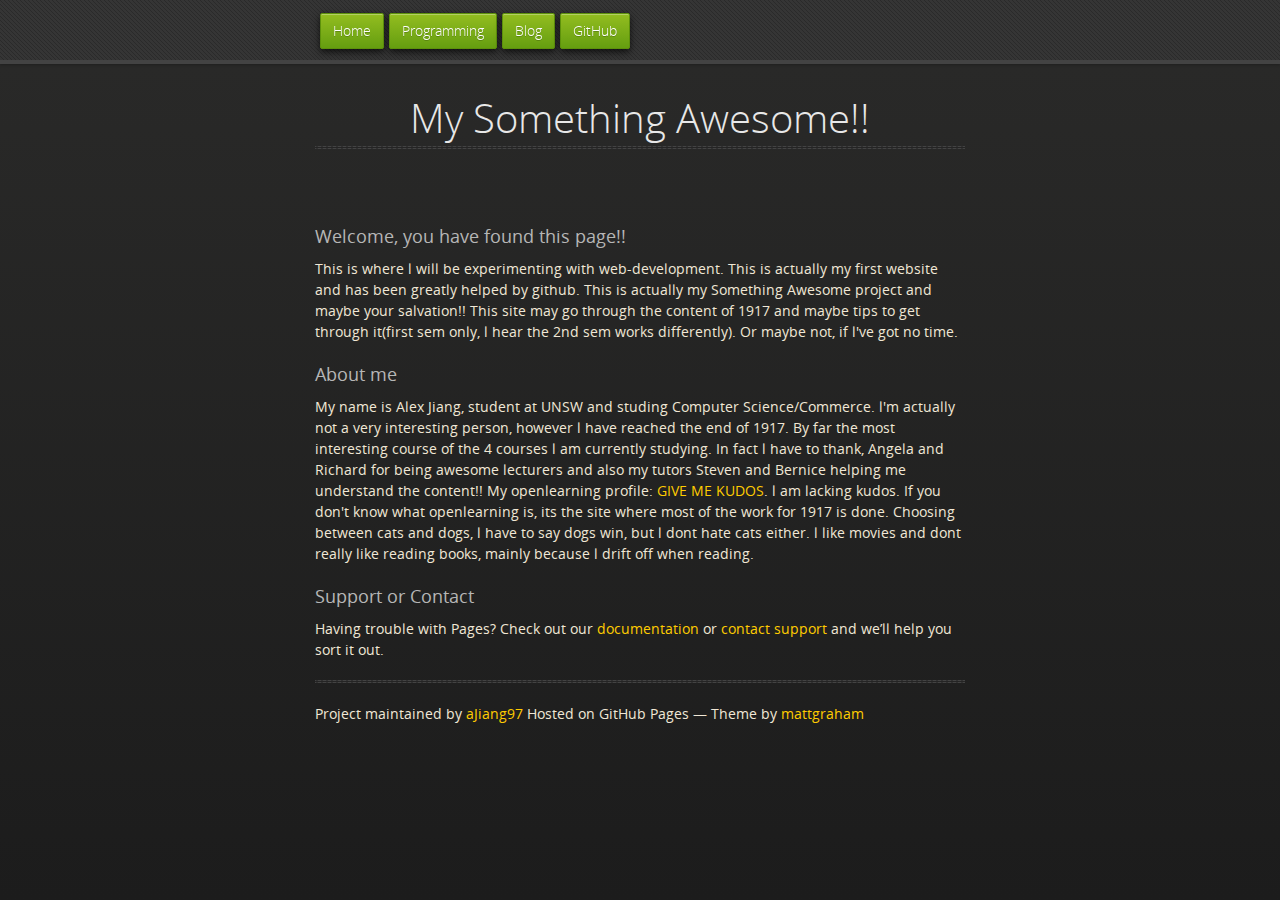
==== index.html @ 948319b3 "Update index.html" ====
<!doctype html>
<html>
    <head>
        <meta charset="utf-8">
        <meta http-equiv="X-UA-Compatible" content="chrome=1">
        <title>Comp 1917, Something Awesome</title>
        <link rel="stylesheet" href="stylesheets/styles.css">
        <link rel="stylesheet" href="stylesheets/github-dark.css">
        <script src="https://ajax.googleapis.com/ajax/libs/jquery/1.7.1/jquery.min.js"></script>
        <script src="javascripts/respond.js"></script>
        <meta name="viewport" content="width=device-width, initial-scale=1, user-scalable=no">
    </head>
  
    <body>
        <div id="header">
            <nav>
                <li class="fork"><a href="/">Home</a></li>
                <li class="fork"><a href="/1917">Programming</a></li>
                <li class="fork"><a href="https://www.openlearning.com/u/alexjiang/blog" target="_blank">Blog</a></li>
                <li class="fork"><a href="https://github.com/aJiang97" target="_blank">GitHub</a></li>
            </nav>
        </div>

    <div class="wrapper">
        
    <section>
        <div id="title">
            <h1>My Something Awesome!!</h1>
            <hr>
        </div>
        
<h3><a id="welcome" class="anchor" href="#welcome-to-github-pages" aria-hidden="true">
    <span aria-hidden="true" class="octicon octicon-link"></span></a>Welcome, you have found this page!!</h3>

<p>This is where l will be experimenting with web-development. This is actually my first website and has been greatly helped by 
github. This is actually my Something Awesome project and maybe your salvation!! This site may go through the content of 1917 
and maybe tips to get through it(first sem only, l hear the 2nd sem works differently). Or maybe not, if l've got no time.</p>

<h3><a id="about me" class="anchor" href="#designer-templates" aria-hidden="true">
    <span aria-hidden="true" class="octicon octicon-link"></span></a>About me</h3>

<p>My name is Alex Jiang, student at UNSW and studing Computer Science/Commerce. l'm actually not a very interesting person,
 however l have reached the end of 1917. By far the most interesting course of the 4 courses l am currently studying. In fact l 
 have to thank, Angela and Richard for being awesome lecturers and also my tutors Steven and Bernice helping me understand the 
 content!! My openlearning profile: <a href="https://www.openlearning.com/u/alexjiang" target="_blank">GIVE ME KUDOS</a>. 
 l am lacking kudos. If you don't know what openlearning is, its the site where most of the work for 1917 is done.
 Choosing between cats and dogs, l have to say dogs win, but l dont hate cats either. l like movies and dont really like 
 reading books, mainly because l drift off when reading.</p>

<h3><a id="support-or-contact" class="anchor" href="#support-or-contact" aria-hidden="true">
    <span aria-hidden="true" class="octicon octicon-link"></span></a>Support or Contact</h3>

<p>Having trouble with Pages? Check out our <a href="https://help.github.com/pages">documentation</a> 
 or <a href="https://github.com/contact">contact support</a> and we’ll help you sort it out.</p>

    <hr>
    <span class="credits left">Project maintained by <a href="https://github.com/aJiang97">aJiang97</a></span>
    <span class="credits right">Hosted on GitHub Pages &mdash; Theme by <a href="https://twitter.com/michigangraham">mattgraham</a></span>

    </section>
    </div>
    </body>
</html>
---- stylesheets/styles.css ----
@font-face {
  font-family: 'OpenSansLight';
  src: url("../fonts/OpenSans-Light-webfont.eot");
  src: url("../fonts/OpenSans-Light-webfont.eot?#iefix") format("embedded-opentype"), url("../fonts/OpenSans-Light-webfont.woff") format("woff"), url("../fonts/OpenSans-Light-webfont.ttf") format("truetype"), url("../fonts/OpenSans-Light-webfont.svg#OpenSansLight") format("svg");
  font-weight: normal;
  font-style: normal;
}

@font-face {
  font-family: 'OpenSansLightItalic';
  src: url("../fonts/OpenSans-LightItalic-webfont.eot");
  src: url("../fonts/OpenSans-LightItalic-webfont.eot?#iefix") format("embedded-opentype"), url("../fonts/OpenSans-LightItalic-webfont.woff") format("woff"), url("../fonts/OpenSans-LightItalic-webfont.ttf") format("truetype"), url("../fonts/OpenSans-LightItalic-webfont.svg#OpenSansLightItalic") format("svg");
  font-weight: normal;
  font-style: normal;
}

@font-face {
  font-family: 'OpenSansRegular';
  src: url("../fonts/OpenSans-Regular-webfont.eot");
  src: url("../fonts/OpenSans-Regular-webfont.eot?#iefix") format("embedded-opentype"), url("../fonts/OpenSans-Regular-webfont.woff") format("woff"), url("../fonts/OpenSans-Regular-webfont.ttf") format("truetype"), url("../fonts/OpenSans-Regular-webfont.svg#OpenSansRegular") format("svg");
  font-weight: normal;
  font-style: normal;
  -webkit-font-smoothing: antialiased;
}

@font-face {
  font-family: 'OpenSansItalic';
  src: url("../fonts/OpenSans-Italic-webfont.eot");
  src: url("../fonts/OpenSans-Italic-webfont.eot?#iefix") format("embedded-opentype"), url("../fonts/OpenSans-Italic-webfont.woff") format("woff"), url("../fonts/OpenSans-Italic-webfont.ttf") format("truetype"), url("../fonts/OpenSans-Italic-webfont.svg#OpenSansItalic") format("svg");
  font-weight: normal;
  font-style: normal;
  -webkit-font-smoothing: antialiased;
}

@font-face {
  font-family: 'OpenSansSemibold';
  src: url("../fonts/OpenSans-Semibold-webfont.eot");
  src: url("../fonts/OpenSans-Semibold-webfont.eot?#iefix") format("embedded-opentype"), url("../fonts/OpenSans-Semibold-webfont.woff") format("woff"), url("../fonts/OpenSans-Semibold-webfont.ttf") format("truetype"), url("../fonts/OpenSans-Semibold-webfont.svg#OpenSansSemibold") format("svg");
  font-weight: normal;
  font-style: normal;
  -webkit-font-smoothing: antialiased;
}

@font-face {
  font-family: 'OpenSansSemiboldItalic';
  src: url("../fonts/OpenSans-SemiboldItalic-webfont.eot");
  src: url("../fonts/OpenSans-SemiboldItalic-webfont.eot?#iefix") format("embedded-opentype"), url("../fonts/OpenSans-SemiboldItalic-webfont.woff") format("woff"), url("../fonts/OpenSans-SemiboldItalic-webfont.ttf") format("truetype"), url("../fonts/OpenSans-SemiboldItalic-webfont.svg#OpenSansSemiboldItalic") format("svg");
  font-weight: normal;
  font-style: normal;
  -webkit-font-smoothing: antialiased;
}

@font-face {
  font-family: 'OpenSansBold';
  src: url("../fonts/OpenSans-Bold-webfont.eot");
  src: url("../fonts/OpenSans-Bold-webfont.eot?#iefix") format("embedded-opentype"), url("../fonts/OpenSans-Bold-webfont.woff") format("woff"), url("../fonts/OpenSans-Bold-webfont.ttf") format("truetype"), url("../fonts/OpenSans-Bold-webfont.svg#OpenSansBold") format("svg");
  font-weight: normal;
  font-style: normal;
  -webkit-font-smoothing: antialiased;
}

@font-face {
  font-family: 'OpenSansBoldItalic';
  src: url("../fonts/OpenSans-BoldItalic-webfont.eot");
  src: url("../fonts/OpenSans-BoldItalic-webfont.eot?#iefix") format("embedded-opentype"), url("../fonts/OpenSans-BoldItalic-webfont.woff") format("woff"), url("../fonts/OpenSans-BoldItalic-webfont.ttf") format("truetype"), url("../fonts/OpenSans-BoldItalic-webfont.svg#OpenSansBoldItalic") format("svg");
  font-weight: normal;
  font-style: normal;
  -webkit-font-smoothing: antialiased;
}

/* normalize.css 2012-02-07T12:37 UTC - https://github.com/necolas/normalize.css */
/* =============================================================================
   HTML5 display definitions
   ========================================================================== */
/*
 * Corrects block display not defined in IE6/7/8/9 & FF3
 */
article,
aside,
details,
figcaption,
figure,
footer,
header,
hgroup,
nav,
section,
summary {
  display: block;
}

/*
 * Corrects inline-block display not defined in IE6/7/8/9 & FF3
 */
audio,
canvas,
video {
  display: inline-block;
  *display: inline;
  *zoom: 1;
}

/*
 * Prevents modern browsers from displaying 'audio' without controls
 */
audio:not([controls]) {
  display: none;
}

/*
 * Addresses styling for 'hidden' attribute not present in IE7/8/9, FF3, S4
 * Known issue: no IE6 support
 */
[hidden] {
  display: none;
}

/* =============================================================================
   Base
   ========================================================================== */
/*
 * 1. Corrects text resizing oddly in IE6/7 when body font-size is set using em units
 *    http://clagnut.com/blog/348/#c790
 * 2. Prevents iOS text size adjust after orientation change, without disabling user zoom
 *    www.456bereastreet.com/archive/201012/controlling_text_size_in_safari_for_ios_without_disabling_user_zoom/
 */
html {
  font-size: 100%;
  /* 1 */
  -webkit-text-size-adjust: 100%;
  /* 2 */
  -ms-text-size-adjust: 100%;
  /* 2 */
}

/*
 * Addresses font-family inconsistency between 'textarea' and other form elements.
 */
html,
button,
input,
select,
textarea {
  font-family: sans-serif;
}

/*
 * Addresses margins handled incorrectly in IE6/7
 */
body {
  margin: 0;
}

/* =============================================================================
   Links
   ========================================================================== */
/*
 * Addresses outline displayed oddly in Chrome
 */
a:focus {
  outline: thin dotted;
}

/*
 * Improves readability when focused and also mouse hovered in all browsers
 * people.opera.com/patrickl/experiments/keyboard/test
 */
a:hover,
a:active {
  outline: 0;
}

/* =============================================================================
   Typography
   ========================================================================== */
/*
 * Addresses font sizes and margins set differently in IE6/7
 * Addresses font sizes within 'section' and 'article' in FF4+, Chrome, S5
 */
h1 {
  font-size: 2em;
  margin: 0.67em 0;
}

h2 {
  font-size: 1.5em;
  margin: 0.83em 0;
}

h3 {
  font-size: 1.17em;
  margin: 1em 0;
}

h4 {
  font-size: 1em;
  margin: 1.33em 0;
}

h5 {
  font-size: 0.83em;
  margin: 1.67em 0;
}

h6 {
  font-size: 0.75em;
  margin: 2.33em 0;
}

/*
 * Addresses styling not present in IE7/8/9, S5, Chrome
 */
abbr[title] {
  border-bottom: 1px dotted;
}

/*
 * Addresses style set to 'bolder' in FF3+, S4/5, Chrome
*/
b,
strong {
  font-weight: bold;
}

blockquote {
  margin: 1em 40px;
}

/*
 * Addresses styling not present in S5, Chrome
 */
dfn {
  font-style: italic;
}

/*
 * Addresses styling not present in IE6/7/8/9
 */
mark {
  background: #ff0;
  color: #000;
}

/*
 * Addresses margins set differently in IE6/7
 */
p,
pre {
  margin: 1em 0;
}

/*
 * Corrects font family set oddly in IE6, S4/5, Chrome
 * en.wikipedia.org/wiki/User:Davidgothberg/Test59
 */
pre,
code,
kbd,
samp {
  font-family: monospace, serif;
  _font-family: 'courier new', monospace;
  font-size: 1em;
}

/*
 * 1. Addresses CSS quotes not supported in IE6/7
 * 2. Addresses quote property not supported in S4
 */
/* 1 */
q {
  quotes: none;
}

/* 2 */
q:before,
q:after {
  content: '';
  content: none;
}

small {
  font-size: 75%;
}

/*
 * Prevents sub and sup affecting line-height in all browsers
 * gist.github.com/413930
 */
sub,
sup {
  font-size: 75%;
  line-height: 0;
  position: relative;
  vertical-align: baseline;
}

sup {
  top: -0.5em;
}

sub {
  bottom: -0.25em;
}

/* =============================================================================
   Lists
   ========================================================================== */
/*
 * Addresses margins set differently in IE6/7
 */
dl,
menu,
ol,
ul {
  margin: 1em 0;
}

dd {
  margin: 0 0 0 40px;
}

/*
 * Addresses paddings set differently in IE6/7
 */
menu,
ol,
ul {
  padding: 0 0 0 40px;
}

/*
 * Corrects list images handled incorrectly in IE7
 */
nav ul,
nav ol {
  list-style: none;
  list-style-image: none;
}

/* =============================================================================
   Embedded content
   ========================================================================== */
/*
 * 1. Removes border when inside 'a' element in IE6/7/8/9, FF3
 * 2. Improves image quality when scaled in IE7
 *    code.flickr.com/blog/2008/11/12/on-ui-quality-the-little-things-client-side-image-resizing/
 */
img {
  border: 0;
  /* 1 */
  -ms-interpolation-mode: bicubic;
  /* 2 */
}

/*
 * Corrects overflow displayed oddly in IE9
 */
svg:not(:root) {
  overflow: hidden;
}

/* =============================================================================
   Figures
   ========================================================================== */
/*
 * Addresses margin not present in IE6/7/8/9, S5, O11
 */
figure {
  margin: 0;
}

/* =============================================================================
   Forms
   ========================================================================== */
/*
 * Corrects margin displayed oddly in IE6/7
 */
form {
  margin: 0;
}

/*
 * Define consistent border, margin, and padding
 */
fieldset {
  border: 1px solid #c0c0c0;
  margin: 0 2px;
  padding: 0.35em 0.625em 0.75em;
}

/*
 * 1. Corrects color not being inherited in IE6/7/8/9
 * 2. Corrects text not wrapping in FF3 
 * 3. Corrects alignment displayed oddly in IE6/7
 */
legend {
  border: 0;
  /* 1 */
  padding: 0;
  white-space: normal;
  /* 2 */
  *margin-left: -7px;
  /* 3 */
}

/*
 * 1. Corrects font size not being inherited in all browsers
 * 2. Addresses margins set differently in IE6/7, FF3+, S5, Chrome
 * 3. Improves appearance and consistency in all browsers
 */
button,
input,
select,
textarea {
  font-size: 100%;
  /* 1 */
  margin: 0;
  /* 2 */
  vertical-align: baseline;
  /* 3 */
  *vertical-align: middle;
  /* 3 */
}

/*
 * Addresses FF3/4 setting line-height on 'input' using !important in the UA stylesheet
 */
button,
input {
  line-height: normal;
  /* 1 */
}

/*
 * 1. Improves usability and consistency of cursor style between image-type 'input' and others
 * 2. Corrects inability to style clickable 'input' types in iOS
 * 3. Removes inner spacing in IE7 without affecting normal text inputs
 *    Known issue: inner spacing remains in IE6
 */
button,
input[type="button"],
input[type="reset"],
input[type="submit"] {
  cursor: pointer;
  /* 1 */
  -webkit-appearance: button;
  /* 2 */
  *overflow: visible;
  /* 3 */
}

/*
 * Re-set default cursor for disabled elements
 */
button[disabled],
input[disabled] {
  cursor: default;
}

/*
 * 1. Addresses box sizing set to content-box in IE8/9
 * 2. Removes excess padding in IE8/9
 * 3. Removes excess padding in IE7
      Known issue: excess padding remains in IE6
 */
input[type="checkbox"],
input[type="radio"] {
  box-sizing: border-box;
  /* 1 */
  padding: 0;
  /* 2 */
  *height: 13px;
  /* 3 */
  *width: 13px;
  /* 3 */
}

/*
 * 1. Addresses appearance set to searchfield in S5, Chrome
 * 2. Addresses box-sizing set to border-box in S5, Chrome (include -moz to future-proof)
 */
input[type="search"] {
  -webkit-appearance: textfield;
  /* 1 */
  -moz-box-sizing: content-box;
  -webkit-box-sizing: content-box;
  /* 2 */
  box-sizing: content-box;
}

/*
 * Removes inner padding and search cancel button in S5, Chrome on OS X
 */
input[type="search"]::-webkit-search-decoration,
input[type="search"]::-webkit-search-cancel-button {
  -webkit-appearance: none;
}

/*
 * Removes inner padding and border in FF3+
 * www.sitepen.com/blog/2008/05/14/the-devils-in-the-details-fixing-dojos-toolbar-buttons/
 */
button::-moz-focus-inner,
input::-moz-focus-inner {
  border: 0;
  padding: 0;
}

/*
 * 1. Removes default vertical scrollbar in IE6/7/8/9
 * 2. Improves readability and alignment in all browsers
 */
textarea {
  overflow: auto;
  /* 1 */
  vertical-align: top;
  /* 2 */
}

/* =============================================================================
   Tables
   ========================================================================== */
/*
 * Remove most spacing between table cells
 */
table {
  border-collapse: collapse;
  border-spacing: 0;
}

body {
  padding: 0px 0 20px 0px;
  margin: 0px;
  font: 14px/1.5 "OpenSansRegular", "Helvetica Neue", Helvetica, Arial, sans-serif;
  color: #f0e7d5;
  font-weight: normal;
  background: #252525;
  background-attachment: fixed !important;
  background: -webkit-gradient(linear, 50% 0%, 50% 100%, color-stop(0%, #2a2a29), color-stop(100%, #1c1c1c));
  background: -webkit-linear-gradient(#2a2a29, #1c1c1c);
  background: -moz-linear-gradient(#2a2a29, #1c1c1c);
  background: -o-linear-gradient(#2a2a29, #1c1c1c);
  background: -ms-linear-gradient(#2a2a29, #1c1c1c);
  background: linear-gradient(#2a2a29, #1c1c1c);
}

h1, h2, h3, h4, h5, h6 {
  color: #e8e8e8;
  margin: 0 0 10px;
  font-family: 'OpenSansRegular', "Helvetica Neue", Helvetica, Arial, sans-serif;
  font-weight: normal;
}

p, ul, ol, table, pre, dl {
  margin: 0 0 20px;
}

h1, h2, h3 {
  line-height: 1.1;
}

h1 {
  font-size: 28px;
}

h2 {
  font-size: 24px;
}

h4, h5, h6 {
  color: #e8e8e8;
}

h3 {
  font-size: 18px;
  line-height: 24px;
  font-family: 'OpenSansRegular', "Helvetica Neue", Helvetica, Arial, sans-serif !important;
  font-weight: normal;
  color: #b6b6b6;
}

a {
  color: #ffcc00;
  font-weight: 400;
  text-decoration: none;
}
a:hover {
  color: #ffeb9b;
}

a small {
  font-size: 11px;
  color: #666;
  margin-top: -0.6em;
  display: block;
}

ul {
  list-style-image: url("../images/bullet.png");
}

strong {
  font-family: 'OpenSansBold', "Helvetica Neue", Helvetica, Arial, sans-serif !important;
  font-weight: normal;
}

.wrapper {
  max-width: 650px;
  margin: 0 auto;
  position: relative;
  padding: 0 20px;
}

section img {
  max-width: 100%;
}

blockquote {
  border-left: 3px solid #ffcc00;
  margin: 0;
  padding: 0 0 0 20px;
  font-style: italic;
}

code {
  font-family: "Lucida Sans", Monaco, Bitstream Vera Sans Mono, Lucida Console, Terminal;
  color: #efefef;
  font-size: 13px;
  margin: 0 4px;
  padding: 4px 6px;
  -moz-border-radius: 2px;
  -webkit-border-radius: 2px;
  -o-border-radius: 2px;
  -ms-border-radius: 2px;
  -khtml-border-radius: 2px;
  border-radius: 2px;
}

pre {
  padding: 8px 15px;
  background: #191919;
  -moz-border-radius: 2px;
  -webkit-border-radius: 2px;
  -o-border-radius: 2px;
  -ms-border-radius: 2px;
  -khtml-border-radius: 2px;
  border-radius: 2px;
  border: 1px solid #121212;
  -moz-box-shadow: inset 0 1px 3px rgba(0, 0, 0, 0.3);
  -webkit-box-shadow: inset 0 1px 3px rgba(0, 0, 0, 0.3);
  -o-box-shadow: inset 0 1px 3px rgba(0, 0, 0, 0.3);
  box-shadow: inset 0 1px 3px rgba(0, 0, 0, 0.3);
  overflow: auto;
  overflow-y: hidden;
}
pre code {
  color: #efefef;
  text-shadow: 0px 1px 0px #000;
  margin: 0;
  padding: 0;
}

table {
  width: 100%;
  border-collapse: collapse;
}

th {
  text-align: left;
  padding: 5px 10px;
  border-bottom: 1px solid #434343;
  color: #b6b6b6;
  font-family: 'OpenSansSemibold', "Helvetica Neue", Helvetica, Arial, sans-serif !important;
  font-weight: normal;
}

td {
  text-align: left;
  padding: 5px 10px;
  border-bottom: 1px solid #434343;
}

hr {
  border: 0;
  outline: none;
  height: 3px;
  background: transparent url("../images/hr.gif") center center repeat-x;
  margin: 0 0 20px;
}

dt {
  color: #F0E7D5;
  font-family: 'OpenSansSemibold', "Helvetica Neue", Helvetica, Arial, sans-serif !important;
  font-weight: normal;
}

#header {
  z-index: 100;
  left: 0;
  top: 0px;
  height: 60px;
  width: 100%;
  position: fixed;
  background: url(../images/nav-bg.gif) #353535;
  border-bottom: 4px solid #434343;
  -moz-box-shadow: 0px 1px 3px rgba(0, 0, 0, 0.25);
  -webkit-box-shadow: 0px 1px 3px rgba(0, 0, 0, 0.25);
  -o-box-shadow: 0px 1px 3px rgba(0, 0, 0, 0.25);
  box-shadow: 0px 1px 3px rgba(0, 0, 0, 0.25);
}
#header nav {
  max-width: 650px;
  margin: 0 auto;
  padding: 0 10px;
  background: blue;
  margin: 6px auto;
}
#header nav li {
  font-family: 'OpenSansLight', "Helvetica Neue", Helvetica, Arial, sans-serif;
  font-weight: normal;
  list-style: none;
  display: inline;
  color: white;
  line-height: 50px;
  text-shadow: 0px 1px 0px rgba(0, 0, 0, 0.2);
  font-size: 14px;
}
#header nav li a {
  color: white;
  border: 1px solid #5d910b;
  background: -webkit-gradient(linear, 50% 0%, 50% 100%, color-stop(0%, #93bd20), color-stop(100%, #659e10));
  background: -webkit-linear-gradient(#93bd20, #659e10);
  background: -moz-linear-gradient(#93bd20, #659e10);
  background: -o-linear-gradient(#93bd20, #659e10);
  background: -ms-linear-gradient(#93bd20, #659e10);
  background: linear-gradient(#93bd20, #659e10);
  -moz-border-radius: 2px;
  -webkit-border-radius: 2px;
  -o-border-radius: 2px;
  -ms-border-radius: 2px;
  -khtml-border-radius: 2px;
  border-radius: 2px;
  -moz-box-shadow: inset 0px 1px 0px rgba(255, 255, 255, 0.3), 0px 3px 7px rgba(0, 0, 0, 0.7);
  -webkit-box-shadow: inset 0px 1px 0px rgba(255, 255, 255, 0.3), 0px 3px 7px rgba(0, 0, 0, 0.7);
  -o-box-shadow: inset 0px 1px 0px rgba(255, 255, 255, 0.3), 0px 3px 7px rgba(0, 0, 0, 0.7);
  box-shadow: inset 0px 1px 0px rgba(255, 255, 255, 0.3), 0px 3px 7px rgba(0, 0, 0, 0.7);
  background-color: #93bd20;
  padding: 10px 12px;
  margin-top: 6px;
  line-height: 14px;
  font-size: 14px;
  display: inline-block;
  text-align: center;
}
#header nav li a:hover {
  background: -webkit-gradient(linear, 50% 0%, 50% 100%, color-stop(0%, #749619), color-stop(100%, #527f0e));
  background: -webkit-linear-gradient(#749619, #527f0e);
  background: -moz-linear-gradient(#749619, #527f0e);
  background: -o-linear-gradient(#749619, #527f0e);
  background: -ms-linear-gradient(#749619, #527f0e);
  background: linear-gradient(#749619, #527f0e);
  background-color: #659e10;
  border: 1px solid #527f0e;
  -moz-box-shadow: inset 0px 1px 1px rgba(0, 0, 0, 0.2), 0px 1px 0px rgba(0, 0, 0, 0);
  -webkit-box-shadow: inset 0px 1px 1px rgba(0, 0, 0, 0.2), 0px 1px 0px rgba(0, 0, 0, 0);
  -o-box-shadow: inset 0px 1px 1px rgba(0, 0, 0, 0.2), 0px 1px 0px rgba(0, 0, 0, 0);
  box-shadow: inset 0px 1px 1px rgba(0, 0, 0, 0.2), 0px 1px 0px rgba(0, 0, 0, 0);
}
#header nav li.fork {
  float: left;
  margin-left: 5px;
}
#header nav li.downloads {
  float: right;
  margin-left: 6px;
}
#header nav li.title {
  float: right;
  margin-right: 10px;
  font-size: 11px;
}

section {
  max-width: 650px;
  padding: 30px 0px 50px 0px;
  margin: 20px 0;
  margin-top: 70px;
}
section #title {
  border: 0;
  outline: none;
  margin: 0 0 50px 0;
  padding: 0 0 5px 0;
}
section #title h1 {
  font-family: 'OpenSansLight', "Helvetica Neue", Helvetica, Arial, sans-serif;
  font-weight: normal;
  font-size: 40px;
  text-align: center;
  line-height: 36px;
}
section #title p {
  color: #d7cfbe;
  font-family: 'OpenSansLight', "Helvetica Neue", Helvetica, Arial, sans-serif;
  font-weight: normal;
  font-size: 18px;
  text-align: center;
}
section #title .credits {
  font-size: 11px;
  font-family: 'OpenSansRegular', "Helvetica Neue", Helvetica, Arial, sans-serif;
  font-weight: normal;
  color: #696969;
  margin-top: -10px;
}
section #wrapper .credits.left {
  float: left;
}
section #wrapper .credits.right {
  float: right;
}

@media print, screen and (max-width: 720px) {
  #wrapper .credits {
    display: block;
    width: 100%;
    line-height: 30px;
    text-align: center;
  }
  #wrapper .credits .left {
    float: none;
    display: block;
  }
  #wrapper .credits .right {
    float: right;
    display: block;
  }
}
@media print, screen and (max-width: 480px) {
  #header {
    margin-top: -20px;
  }

  section {
    margin-top: 40px;
  }

  nav {
    display: none;
  }
}
---- stylesheets/github-dark.css ----
/*
The MIT License (MIT)

Copyright (c) 2015 GitHub, Inc.

Permission is hereby granted, free of charge, to any person obtaining a copy
of this software and associated documentation files (the "Software"), to deal
in the Software without restriction, including without limitation the rights
to use, copy, modify, merge, publish, distribute, sublicense, and/or sell
copies of the Software, and to permit persons to whom the Software is
furnished to do so, subject to the following conditions:

The above copyright notice and this permission notice shall be included in all
copies or substantial portions of the Software.

THE SOFTWARE IS PROVIDED "AS IS", WITHOUT WARRANTY OF ANY KIND, EXPRESS OR
IMPLIED, INCLUDING BUT NOT LIMITED TO THE WARRANTIES OF MERCHANTABILITY,
FITNESS FOR A PARTICULAR PURPOSE AND NONINFRINGEMENT. IN NO EVENT SHALL THE
AUTHORS OR COPYRIGHT HOLDERS BE LIABLE FOR ANY CLAIM, DAMAGES OR OTHER
LIABILITY, WHETHER IN AN ACTION OF CONTRACT, TORT OR OTHERWISE, ARISING FROM,
OUT OF OR IN CONNECTION WITH THE SOFTWARE OR THE USE OR OTHER DEALINGS IN THE
SOFTWARE.

*/

.pl-c /* comment */ {
  color: #969896;
}

.pl-c1      /* constant, markup.raw, meta.diff.header, meta.module-reference, meta.property-name, support, support.constant, support.variable, variable.other.constant */,
.pl-s .pl-v /* string variable */ {
  color: #0099cd;
}

.pl-e  /* entity */,
.pl-en /* entity.name */ {
  color: #9774cb;
}

.pl-s .pl-s1 /* string source */,
.pl-smi      /* storage.modifier.import, storage.modifier.package, storage.type.java, variable.other, variable.parameter.function */ {
  color: #ddd;
}

.pl-ent /* entity.name.tag */ {
  color: #7bcc72;
}

.pl-k /* keyword, storage, storage.type */ {
  color: #cc2372;
}

.pl-pds              /* punctuation.definition.string, string.regexp.character-class */,
.pl-s                /* string */,
.pl-s .pl-pse .pl-s1 /* string punctuation.section.embedded source */,
.pl-sr               /* string.regexp */,
.pl-sr .pl-cce       /* string.regexp constant.character.escape */,
.pl-sr .pl-sra       /* string.regexp string.regexp.arbitrary-repitition */,
.pl-sr .pl-sre       /* string.regexp source.ruby.embedded */ {
  color: #3c66e2;
}

.pl-v /* variable */ {
  color: #fb8764;
}

.pl-id /* invalid.deprecated */ {
  color: #e63525;
}

.pl-ii /* invalid.illegal */ {
  background-color: #e63525;
  color: #f8f8f8;
}

.pl-sr .pl-cce /* string.regexp constant.character.escape */ {
  color: #7bcc72;
  font-weight: bold;
}

.pl-ml /* markup.list */ {
  color: #c26b2b;
}

.pl-mh        /* markup.heading */,
.pl-mh .pl-en /* markup.heading entity.name */,
.pl-ms        /* meta.separator */ {
  color: #264ec5;
  font-weight: bold;
}

.pl-mq /* markup.quote */ {
  color: #00acac;
}

.pl-mi /* markup.italic */ {
  color: #ddd;
  font-style: italic;
}

.pl-mb /* markup.bold */ {
  color: #ddd;
  font-weight: bold;
}

.pl-md /* markup.deleted, meta.diff.header.from-file */ {
  background-color: #ffecec;
  color: #bd2c00;
}

.pl-mi1 /* markup.inserted, meta.diff.header.to-file */ {
  background-color: #eaffea;
  color: #55a532;
}

.pl-mdr /* meta.diff.range */ {
  color: #9774cb;
  font-weight: bold;
}

.pl-mo /* meta.output */ {
  color: #264ec5;
}
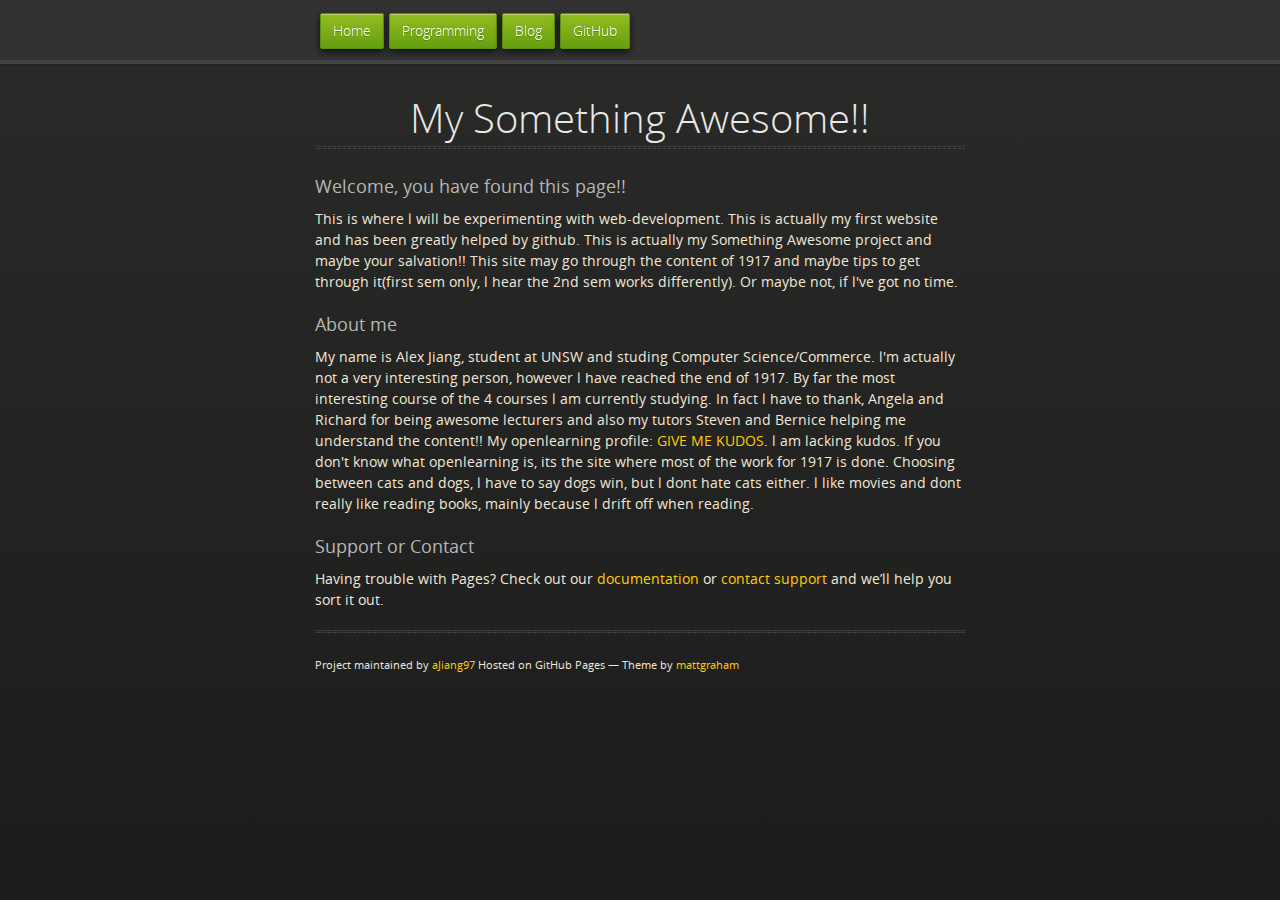
==== commit b76a4889: "Update index.html" ====
--- a/index.html
+++ b/index.html
@@ -54,9 +54,10 @@
  or <a href="https://github.com/contact">contact support</a> and we’ll help you sort it out.</p>
 
     <hr>
+    <small>
     <span class="credits left">Project maintained by <a href="https://github.com/aJiang97">aJiang97</a></span>
     <span class="credits right">Hosted on GitHub Pages &mdash; Theme by <a href="https://twitter.com/michigangraham">mattgraham</a></span>
-
+    </small>
     </section>
     </div>
     </body>
--- a/stylesheets/styles.css
+++ b/stylesheets/styles.css
@@ -789,7 +789,7 @@
 section #title {
   border: 0;
   outline: none;
-  margin: 0 0 50px 0;
+  margin: 0 0 0 0;
   padding: 0 0 5px 0;
 }
 section #title h1 {
@@ -832,7 +832,7 @@
     display: block;
   }
   #wrapper .credits .right {
-    float: right;
+    float: none;
     display: block;
   }
 }
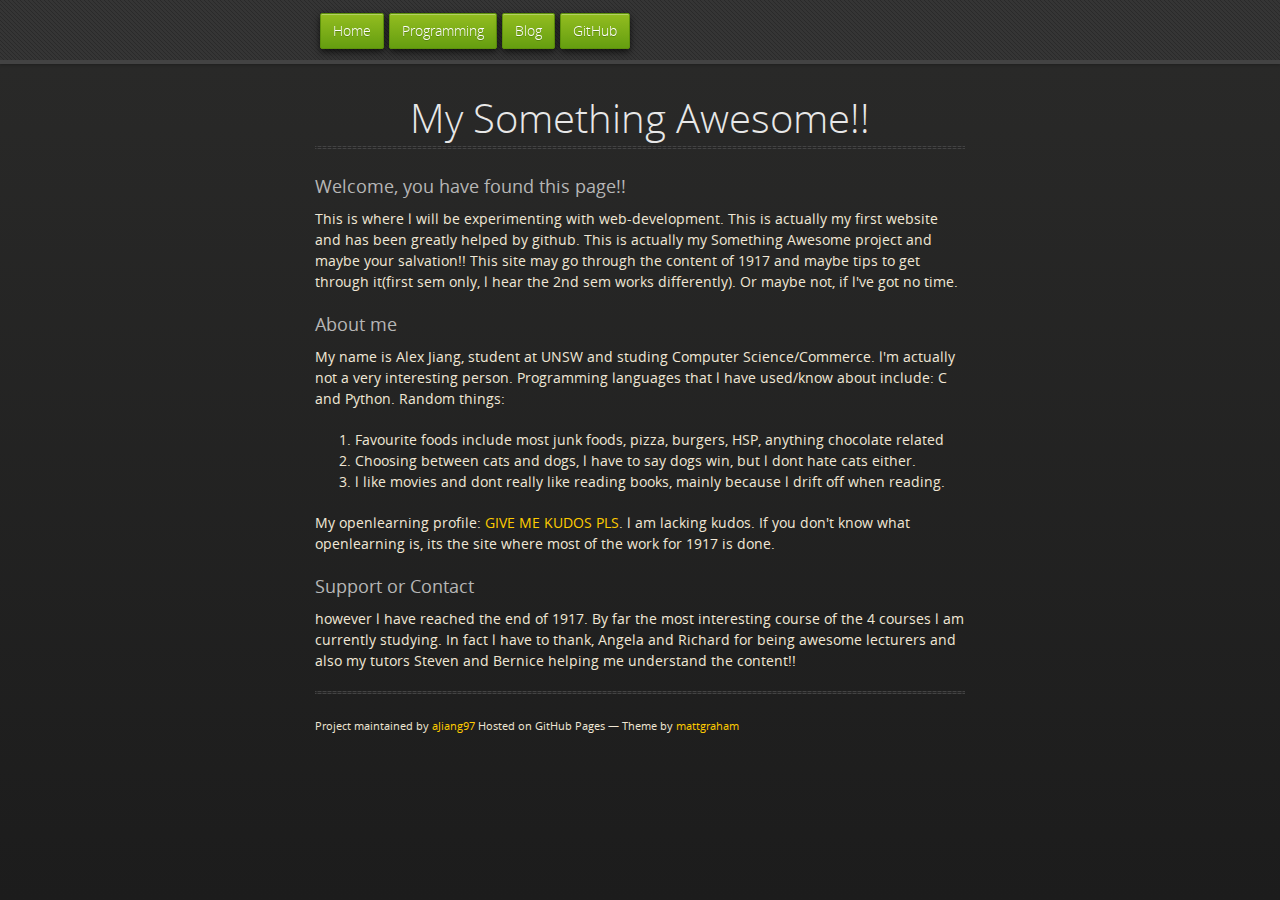
==== commit 0bc5ea2b: "Update index.html" ====
--- a/index.html
+++ b/index.html
@@ -39,19 +39,22 @@
 <h3><a id="about me" class="anchor" href="#designer-templates" aria-hidden="true">
     <span aria-hidden="true" class="octicon octicon-link"></span></a>About me</h3>
 
-<p>My name is Alex Jiang, student at UNSW and studing Computer Science/Commerce. l'm actually not a very interesting person,
- however l have reached the end of 1917. By far the most interesting course of the 4 courses l am currently studying. In fact l 
- have to thank, Angela and Richard for being awesome lecturers and also my tutors Steven and Bernice helping me understand the 
- content!! My openlearning profile: <a href="https://www.openlearning.com/u/alexjiang" target="_blank">GIVE ME KUDOS</a>. 
- l am lacking kudos. If you don't know what openlearning is, its the site where most of the work for 1917 is done.
- Choosing between cats and dogs, l have to say dogs win, but l dont hate cats either. l like movies and dont really like 
- reading books, mainly because l drift off when reading.</p>
+<p>My name is Alex Jiang, student at UNSW and studing Computer Science/Commerce. l'm actually not a very interesting person.
+Programming languages that l have used/know about include: C and Python. Random things:
+<ol>
+    <li>Favourite foods include most junk foods, pizza, burgers, HSP, anything chocolate related</li>
+    <li>Choosing between cats and dogs, l have to say dogs win, but l dont hate cats either.</li>
+    <li> l like movies and dont really like reading books, mainly because l drift off when reading.</li>
+</ol>
+My openlearning profile: <a href="https://www.openlearning.com/u/alexjiang" target="_blank">GIVE ME KUDOS PLS</a>.
+l am lacking kudos. If you don't know what openlearning is, its the site where most of the work for 1917 is done.</p>
 
 <h3><a id="support-or-contact" class="anchor" href="#support-or-contact" aria-hidden="true">
     <span aria-hidden="true" class="octicon octicon-link"></span></a>Support or Contact</h3>
 
-<p>Having trouble with Pages? Check out our <a href="https://help.github.com/pages">documentation</a> 
- or <a href="https://github.com/contact">contact support</a> and we’ll help you sort it out.</p>
+<p>however l have reached the end of 1917. By far the most interesting course of the 4 courses l am currently studying. In fact l 
+ have to thank, Angela and Richard for being awesome lecturers and also my tutors Steven and Bernice helping me understand the 
+ content!!</p>
 
     <hr>
     <small>
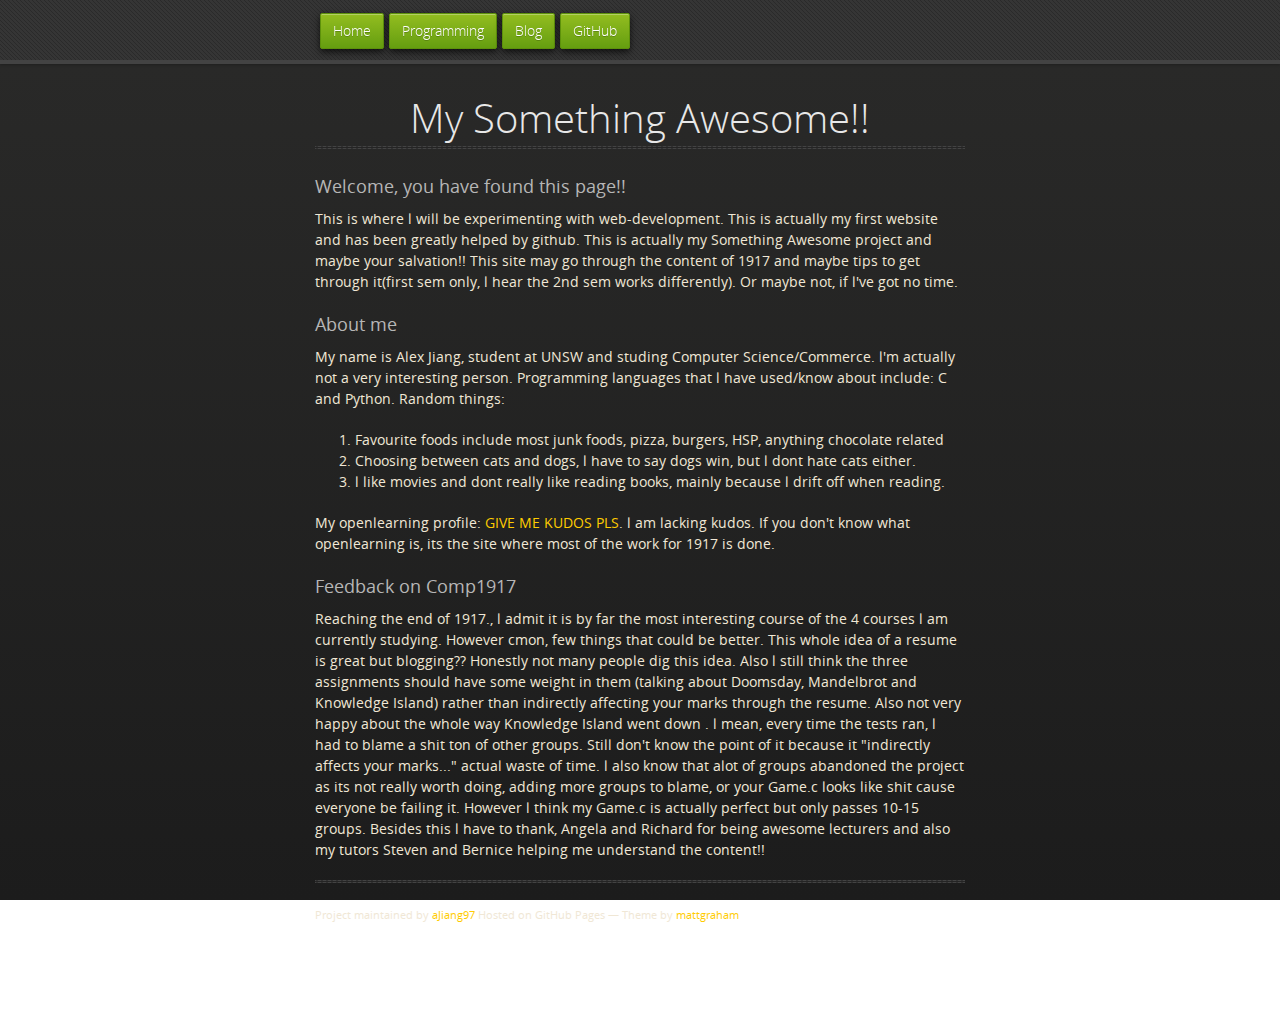
==== commit 2f253117: "Update index.html" ====
--- a/index.html
+++ b/index.html
@@ -50,11 +50,17 @@
 l am lacking kudos. If you don't know what openlearning is, its the site where most of the work for 1917 is done.</p>
 
 <h3><a id="support-or-contact" class="anchor" href="#support-or-contact" aria-hidden="true">
-    <span aria-hidden="true" class="octicon octicon-link"></span></a>Support or Contact</h3>
+    <span aria-hidden="true" class="octicon octicon-link"></span></a>Feedback on Comp1917</h3>
 
-<p>however l have reached the end of 1917. By far the most interesting course of the 4 courses l am currently studying. In fact l 
- have to thank, Angela and Richard for being awesome lecturers and also my tutors Steven and Bernice helping me understand the 
- content!!</p>
+<p>Reaching the end of 1917., l admit it is by far the most interesting course of the 4 courses l am currently studying. However
+cmon, few things that could be better. This whole idea of a resume is great but blogging?? Honestly not many people dig this idea.
+Also l still think the three assignments should have some weight in them (talking about Doomsday, Mandelbrot and Knowledge Island)
+rather than indirectly affecting your marks through the resume. Also not very happy about the whole way Knowledge Island went down .
+l mean, every time the tests ran, l had to blame a shit ton of other groups. Still don't know the point of it because it
+"indirectly affects your marks..." actual waste of time. l also know that alot of groups abandoned the project as its not really 
+worth doing, adding more groups to blame, or your Game.c looks like shit cause everyone be failing it. However l think my Game.c is
+actually perfect but only passes 10-15 groups. Besides this  l have to thank, Angela and Richard for being awesome lecturers 
+and also my tutors Steven and Bernice helping me understand the content!!</p>
 
     <hr>
     <small>
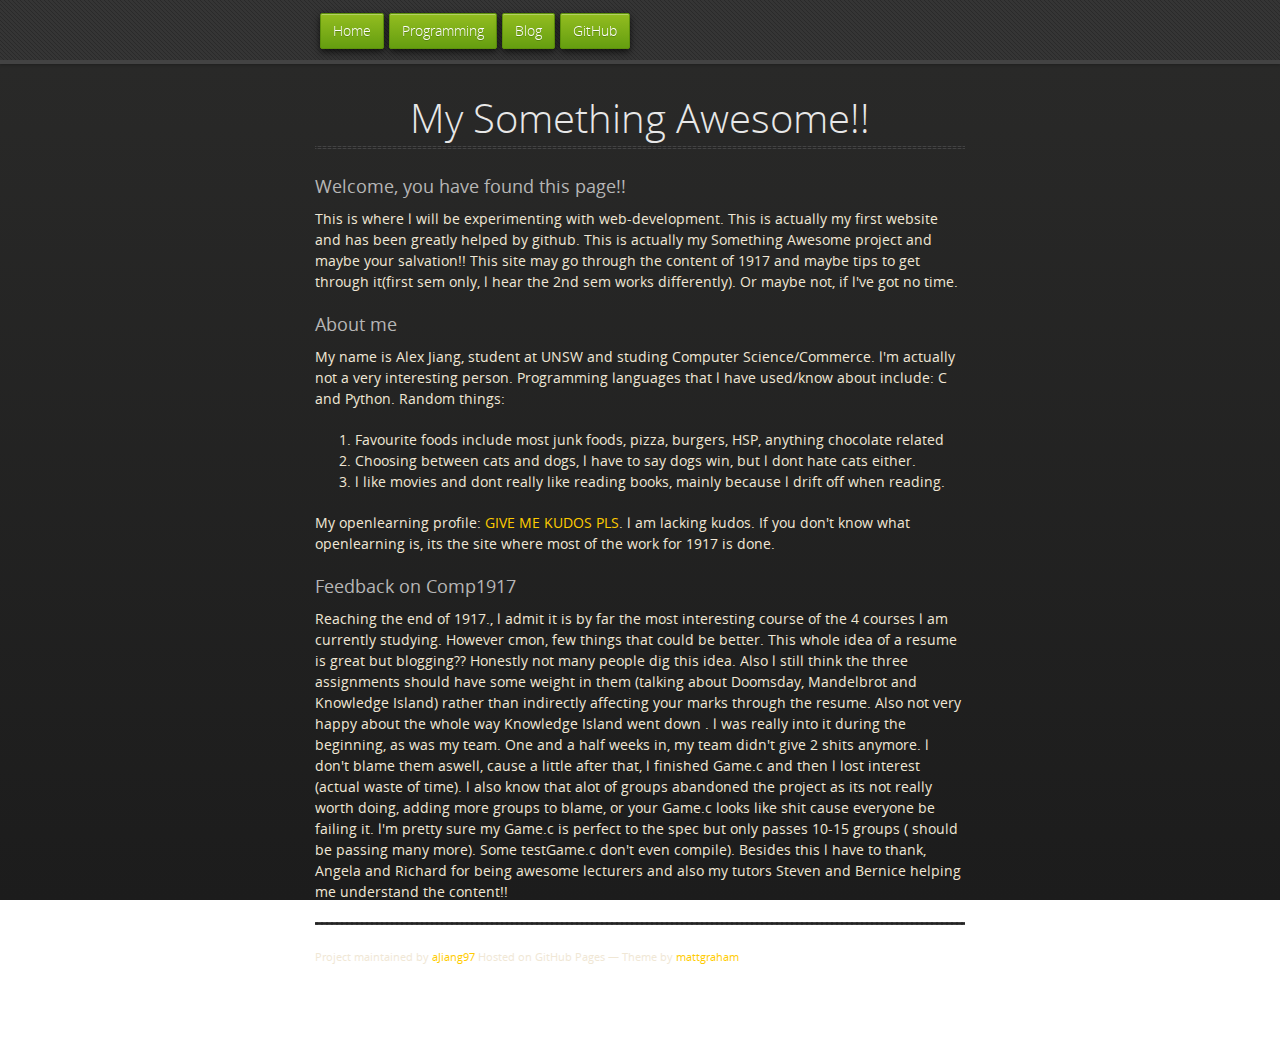
==== commit dff2930b: "Update index.html" ====
--- a/index.html
+++ b/index.html
@@ -56,11 +56,12 @@
 cmon, few things that could be better. This whole idea of a resume is great but blogging?? Honestly not many people dig this idea.
 Also l still think the three assignments should have some weight in them (talking about Doomsday, Mandelbrot and Knowledge Island)
 rather than indirectly affecting your marks through the resume. Also not very happy about the whole way Knowledge Island went down .
-l mean, every time the tests ran, l had to blame a shit ton of other groups. Still don't know the point of it because it
-"indirectly affects your marks..." actual waste of time. l also know that alot of groups abandoned the project as its not really 
-worth doing, adding more groups to blame, or your Game.c looks like shit cause everyone be failing it. However l think my Game.c is
-actually perfect but only passes 10-15 groups. Besides this  l have to thank, Angela and Richard for being awesome lecturers 
-and also my tutors Steven and Bernice helping me understand the content!!</p>
+l was really into it during the beginning, as was my team. One and a half weeks in, my team didn't give 2 shits anymore. l don't 
+blame them aswell, cause a little after that, l finished Game.c and then l lost interest (actual waste of time).  l also know 
+that alot of groups abandoned the project as its not really worth doing, adding more groups to blame, or your Game.c looks 
+like shit cause everyone be failing it. l'm pretty sure my Game.c is perfect to the spec but only passes 10-15 groups ( should 
+be passing many more). Some testGame.c don't even compile). Besides this  l have to thank, Angela and Richard for being awesome 
+lecturers and also my tutors Steven and Bernice helping me understand the content!!</p>
 
     <hr>
     <small>
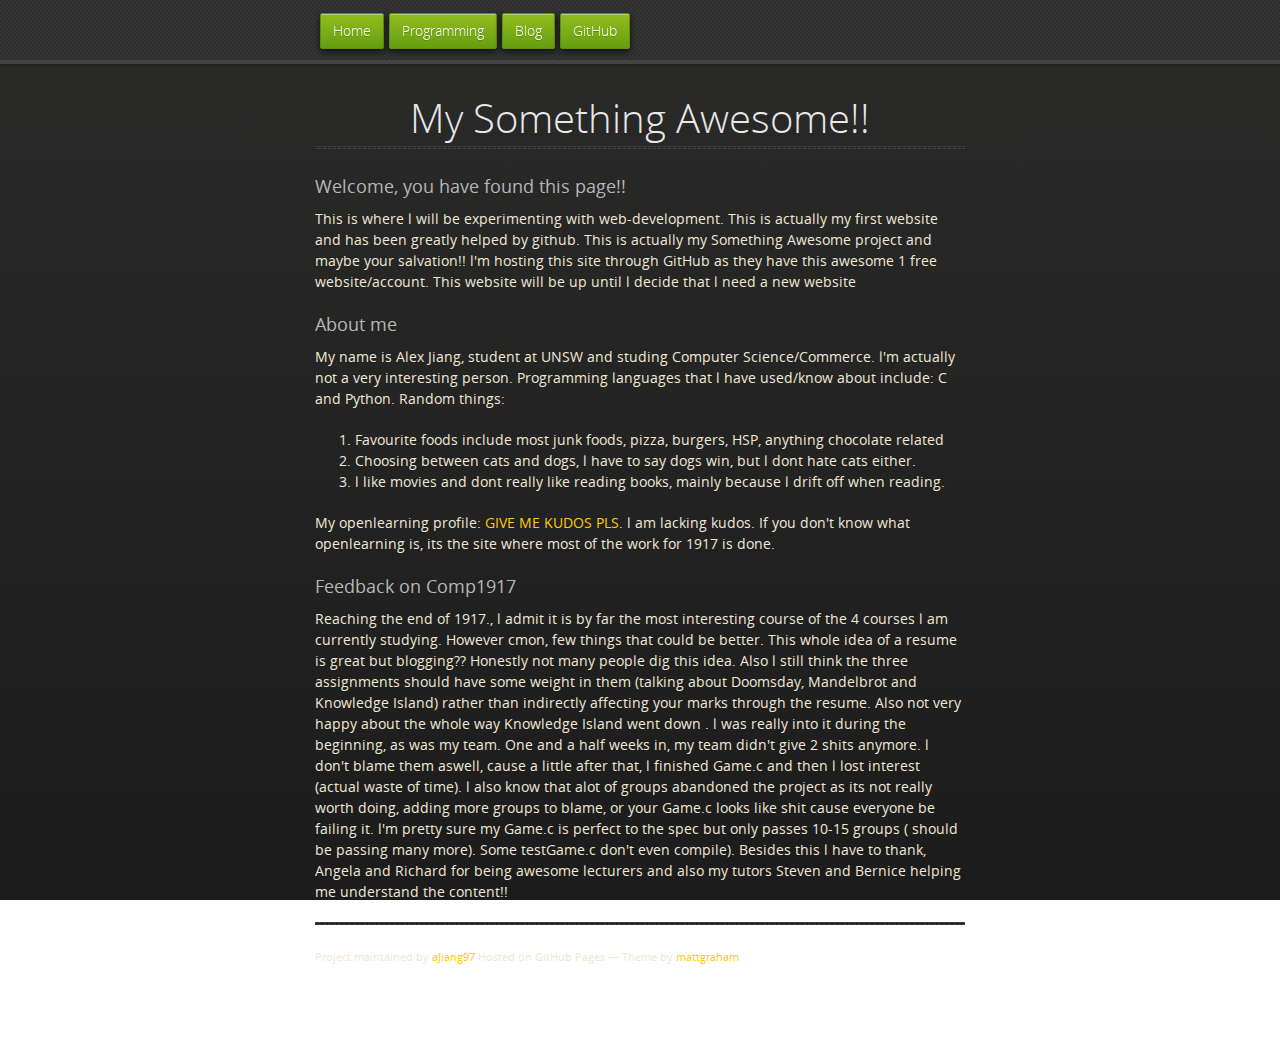
==== commit 23ef3fdc: "Update index.html" ====
--- a/index.html
+++ b/index.html
@@ -33,8 +33,8 @@
     <span aria-hidden="true" class="octicon octicon-link"></span></a>Welcome, you have found this page!!</h3>
 
 <p>This is where l will be experimenting with web-development. This is actually my first website and has been greatly helped by 
-github. This is actually my Something Awesome project and maybe your salvation!! This site may go through the content of 1917 
-and maybe tips to get through it(first sem only, l hear the 2nd sem works differently). Or maybe not, if l've got no time.</p>
+github. This is actually my Something Awesome project and maybe your salvation!! l'm hosting this site through GitHub as they 
+have this awesome 1 free website/account. This website will be up until l decide that l need a new website</p>
 
 <h3><a id="about me" class="anchor" href="#designer-templates" aria-hidden="true">
     <span aria-hidden="true" class="octicon octicon-link"></span></a>About me</h3>
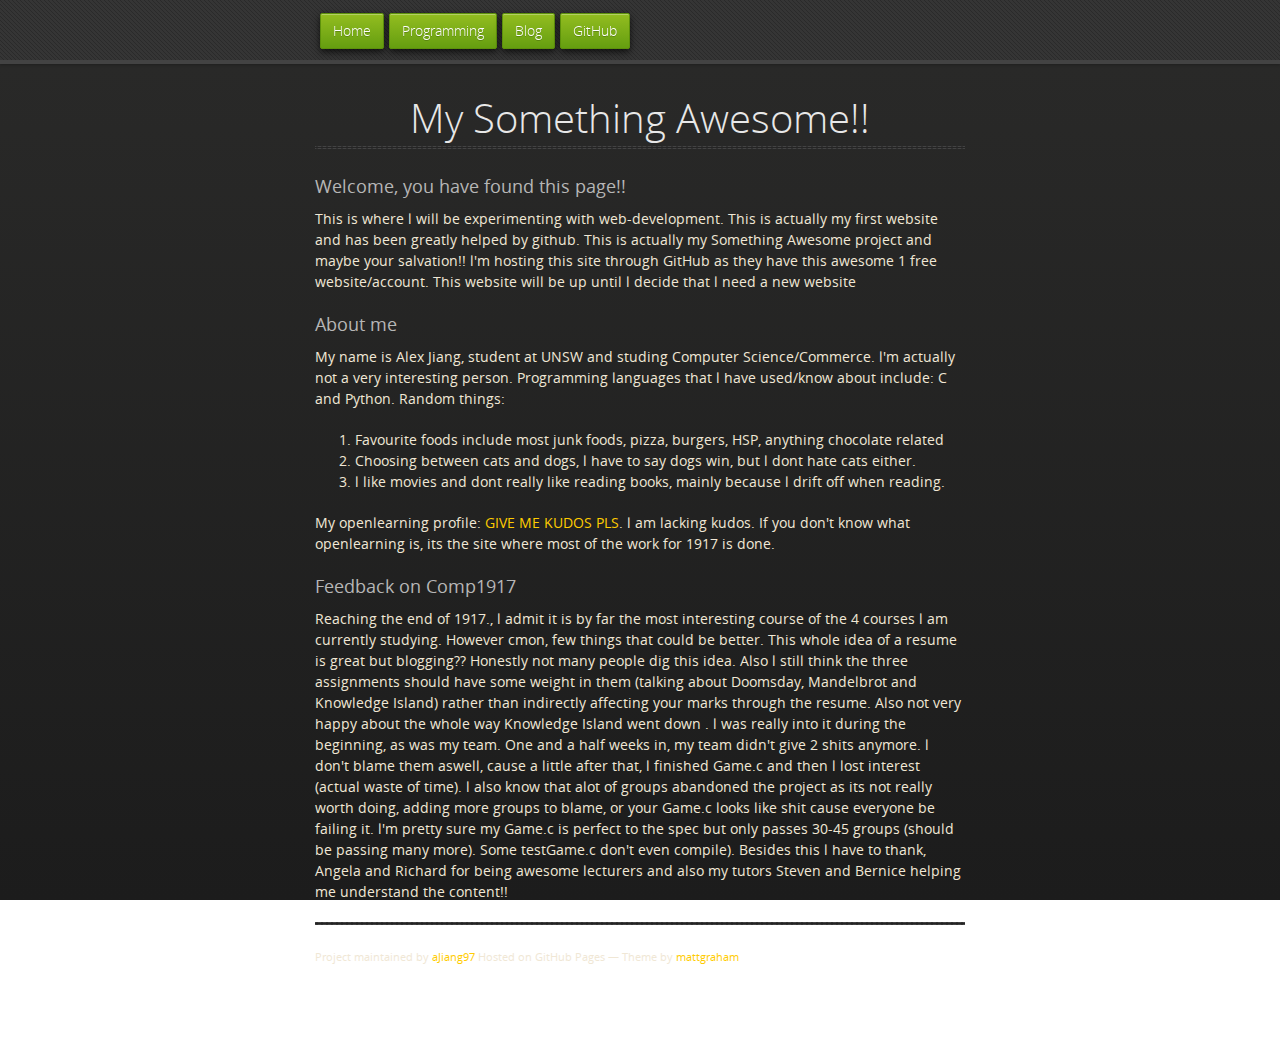
==== commit 616cecfd: "Update index.html" ====
--- a/index.html
+++ b/index.html
@@ -59,7 +59,7 @@
 l was really into it during the beginning, as was my team. One and a half weeks in, my team didn't give 2 shits anymore. l don't 
 blame them aswell, cause a little after that, l finished Game.c and then l lost interest (actual waste of time).  l also know 
 that alot of groups abandoned the project as its not really worth doing, adding more groups to blame, or your Game.c looks 
-like shit cause everyone be failing it. l'm pretty sure my Game.c is perfect to the spec but only passes 10-15 groups ( should 
+like shit cause everyone be failing it. l'm pretty sure my Game.c is perfect to the spec but only passes 30-45 groups (should 
 be passing many more). Some testGame.c don't even compile). Besides this  l have to thank, Angela and Richard for being awesome 
 lecturers and also my tutors Steven and Bernice helping me understand the content!!</p>
 
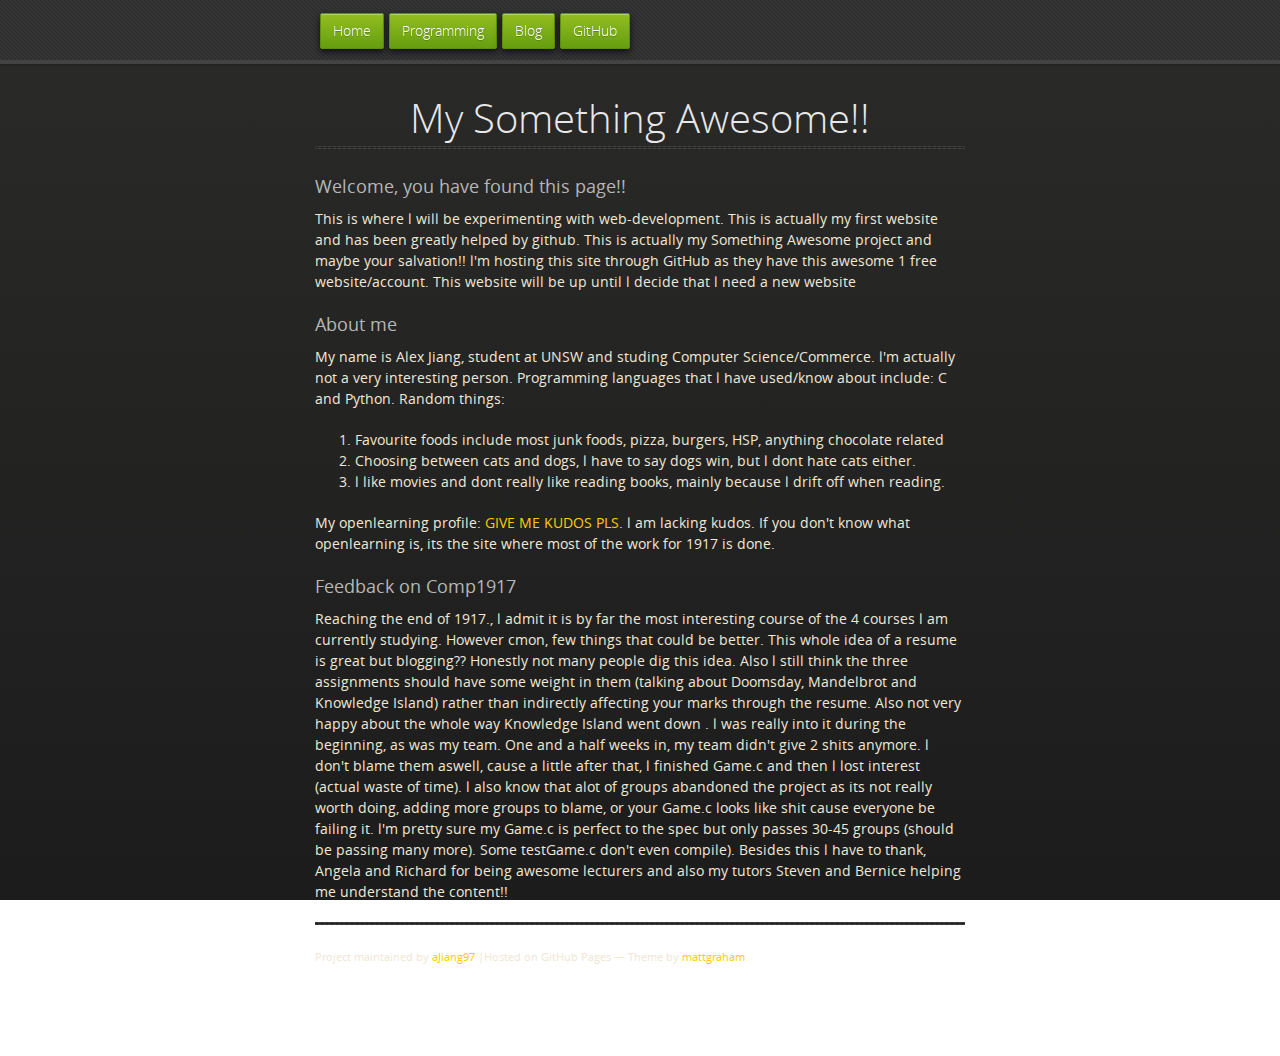
==== commit 68f16e29: "Update index.html" ====
--- a/index.html
+++ b/index.html
@@ -66,7 +66,7 @@
     <hr>
     <small>
     <span class="credits left">Project maintained by <a href="https://github.com/aJiang97">aJiang97</a></span>
-    <span class="credits right">Hosted on GitHub Pages &mdash; Theme by <a href="https://twitter.com/michigangraham">mattgraham</a></span>
+    <span class="credits right">|Hosted on GitHub Pages &mdash; Theme by <a href="https://twitter.com/michigangraham">mattgraham</a></span>
     </small>
     </section>
     </div>
